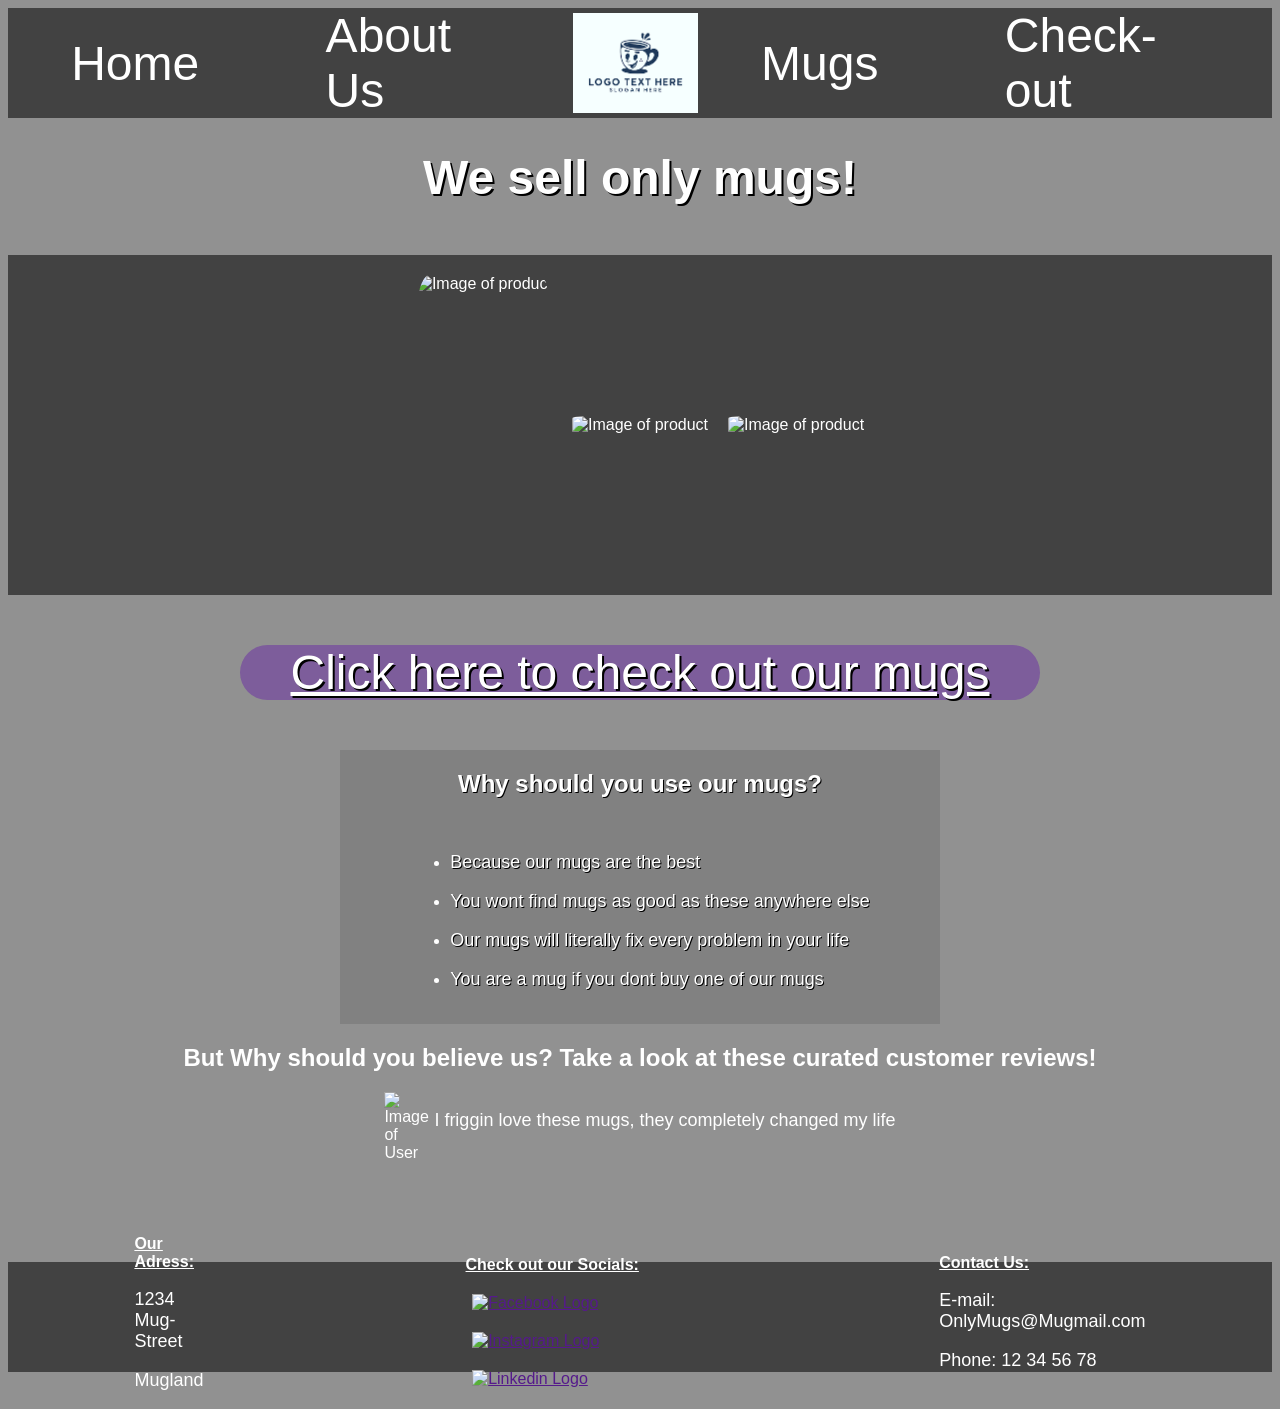
==== index.html @ abe83522 "changed cap for name" ====
<!doctype html>
<html lang="en">
  <head>
    <meta charset="UTF-8" />
    <meta name="viewport" content="width=device-width, initial-scale=1.0" />
    <title>Only Mugs</title>
    <link rel="stylesheet" href="./style.css" />
  </head>
  <body>
    <header>
      <a class="Header-link" href="Test">Home</a>
      <a class="Header-link" href="Test">About Us</a>
      <img
        id="Logo"
        src="[data-uri]"
        alt="Image of Logo"
      />
      <a class="Header-link" href="Test">Mugs</a>
      <a class="Header-link" href="Test">Check-out</a>
    </header>

    <main>
      <h1 class="Mugs-Header">We sell only mugs!</h1>
      <div class="Product-Imagerow">
        <img
          class="Product-Image"
          src="https://plus.unsplash.com/premium_photo-1719289799376-d3de0ca4ddbc?w=700&auto=format&fit=crop&q=60&ixlib=rb-4.1.0&ixid=M3wxMjA3fDB8MHxzZWFyY2h8NXx8cHJvZHVjdHN8ZW58MHx8MHx8fDA%3D"
          alt="Image of product"
        />
        <div class="Product-box">
          <img
            class="Product-Image"
            src="https://plus.unsplash.com/premium_photo-1719289799376-d3de0ca4ddbc?w=700&auto=format&fit=crop&q=60&ixlib=rb-4.1.0&ixid=M3wxMjA3fDB8MHxzZWFyY2h8NXx8cHJvZHVjdHN8ZW58MHx8MHx8fDA%3D"
            alt="Image of product"
          />
        </div>
        <div class="Product-box">
          <img
            class="Product-Image"
            src="https://plus.unsplash.com/premium_photo-1719289799376-d3de0ca4ddbc?w=700&auto=format&fit=crop&q=60&ixlib=rb-4.1.0&ixid=M3wxMjA3fDB8MHxzZWFyY2h8NXx8cHJvZHVjdHN8ZW58MHx8MHx8fDA%3D"
            alt="Image of product"
          />
        </div>
      </div>

      <div id="Mug-Link-Container">
        <div>
          <a id="Mug-Link-Box" href="Click here to check out our mugs"
            >Click here to check out our mugs</a
          >
        </div>
      </div>

      <div id="Why-List-Container">
        <div id="Why-List-Box">
          <h2>Why should you use our mugs?</h2>
          <ul>
            <li>
              <p>Because our mugs are the best</p>
            </li>
            <li><p>You wont find mugs as good as these anywhere else</p></li>

            <li>
              <p>Our mugs will literally fix every problem in your life</p>
            </li>

            <li>
              <p>You are a mug if you dont buy one of our mugs</p>
            </li>
          </ul>
        </div>
      </div>

      <div id="User-Review-Container">
        <div id="User-Review-Box">
          <h2>
            But Why should you believe us? Take a look at these curated customer
            reviews!
          </h2>

          <div id="User-Review-Sub-Box">
            <img
              id="User-Image"
              src="https://thumbs.dreamstime.com/b/wake-up-morning-man-drinking-coffee-mug-his-home-alone-weekend-to-relax-face-thinking-caffeine-277161307.jpg"
              alt="Image of User"
            />

            <p>I friggin love these mugs, they completely changed my life</p>
          </div>
        </div>
      </div>
    </main>

    <footer>
      <div class="Footer-Container">
        <div class="Footer-Text">
          <strong class="Text-Underlined">Our Adress:</strong>
          <p>1234 Mug-Street</p>
          <p>Mugland</p>
        </div>

        <div class="Footer-Text">
          <strong class="Text-Underlined">Check out our Socials:</strong>

          <div class="Social-Media-Container">
            <a class="Social-Media-Links" href="">
              <img
                class="Social-Media-Logo"
                src="https://www.svgrepo.com/show/475647/facebook-color.svg"
                alt="Facebook Logo"
              />
            </a>

            <a class="Social-Media-Links" href="">
              <img
                class="Social-Media-Logo"
                src="https://www.svgrepo.com/show/303154/instagram-2016-logo.svg"
                alt="Instagram Logo"
              />
            </a>

            <a class="Social-Media-Links" href="">
              <img
                class="Social-Media-Logo"
                src="https://www.svgrepo.com/show/448234/linkedin.svg"
                alt="Linkedin Logo"
              />
            </a>
          </div>
        </div>

        <div class="Footer-Text">
          <strong class="Text-Underlined">Contact Us:</strong>
          <p>E-mail: OnlyMugs@Mugmail.com</p>
          <p>Phone: 12 34 56 78</p>
        </div>
      </div>
    </footer>
  </body>
</html>
---- style.css ----
#Logo {
  height: 100px;
  width: auto;
}

header {
  display: flex;
  flex-direction: row;
  align-items: center;
  justify-content: center;
  background-color: rgb(66, 66, 66);
}

.Header-link {
  color: rgb(255, 255, 255);

  font-size: 300%;
  margin-left: 5%;
  margin-right: 5%;
  text-decoration: none;
}

body {
  background-color: rgb(145, 145, 145);
  font-family: Arial, Helvetica, sans-serif;
  color: rgb(255, 255, 255);
}

.Mugs-Header {
  color: rgb(255, 255, 255);
  display: flex;
  flex-direction: row;
  align-items: center;
  justify-content: center;
  font-size: 300%;
  text-shadow: 2px 2px #000000;
}
#Mug-Link-Container {
  display: flex;
  flex-direction: row;
  align-items: center;
  justify-content: center;
}

#Mug-Link-Box {
  color: rgb(255, 255, 255);
  display: flex;
  flex-direction: row;
  align-items: center;
  justify-content: center;
  font-size: 300%;
  background-color: rgb(125, 93, 155);
  text-shadow: 2px 2px #000000;
  border-radius: 100px;
  width: 800px;
}

#User-Review-Container {
  display: flex;
  flex-direction: column;
  align-items: center;
  justify-content: center;
}

#User-Review-Box {
    display: flex;
  flex-direction: column;
  align-items: center;
  justify-content: center;

}

#User-Review-Sub-Box{
display: flex;
flex-direction: row;

}


#User-Image {
  width: 50px;
  height: auto;
}

.Product-Imagerow {
  background-color: rgb(66, 66, 66);
  display: flex;
  flex-direction: row;
  align-items: center;
  justify-content: center;
  padding-bottom: 20px;
  padding-top: 20px;
  margin-top: 50px;
  margin-bottom: 50px;
}

.Product-Image {
  height: 300px;
  width: auto;
  padding-left: 10px;
  padding-right: 10px;
  border-radius: 15%;
}

#Why-List-Container {
  display: flex;
  flex-direction: column;
  align-items: center;
  justify-content: center;
  margin-top: 50px;
}

#Why-List-Box {
  display: flex;
  flex-direction: column;
  align-items: center;
  justify-content: center;
  text-shadow: 1px 1px #000000;
  background-color: rgb(129, 129, 129);

  width: 600px;
}

p {
  font-size: large;
}

.Footer-Container {
  background-color: rgb(66, 66, 66);
  margin-top: 100px;
  height: 100px;
  display: flex;
  flex-direction: row;
  align-items: center;
  justify-content: center;
  padding-top: 10px;
}

.Footer-Text {
  color: rgb(255, 255, 255);
  margin-left: 10%;
  margin-right: 10%;
}

.Social-Media-Logo {
  width: 40px;
  height: auto;
  margin-top: 20px;
}

.Text-Underlined {
  text-decoration: underline;
}

.Social-Media-Links {
  margin-left: 3%;
  margin-right: 3%;
}

a:hover {
  color: aqua;
}
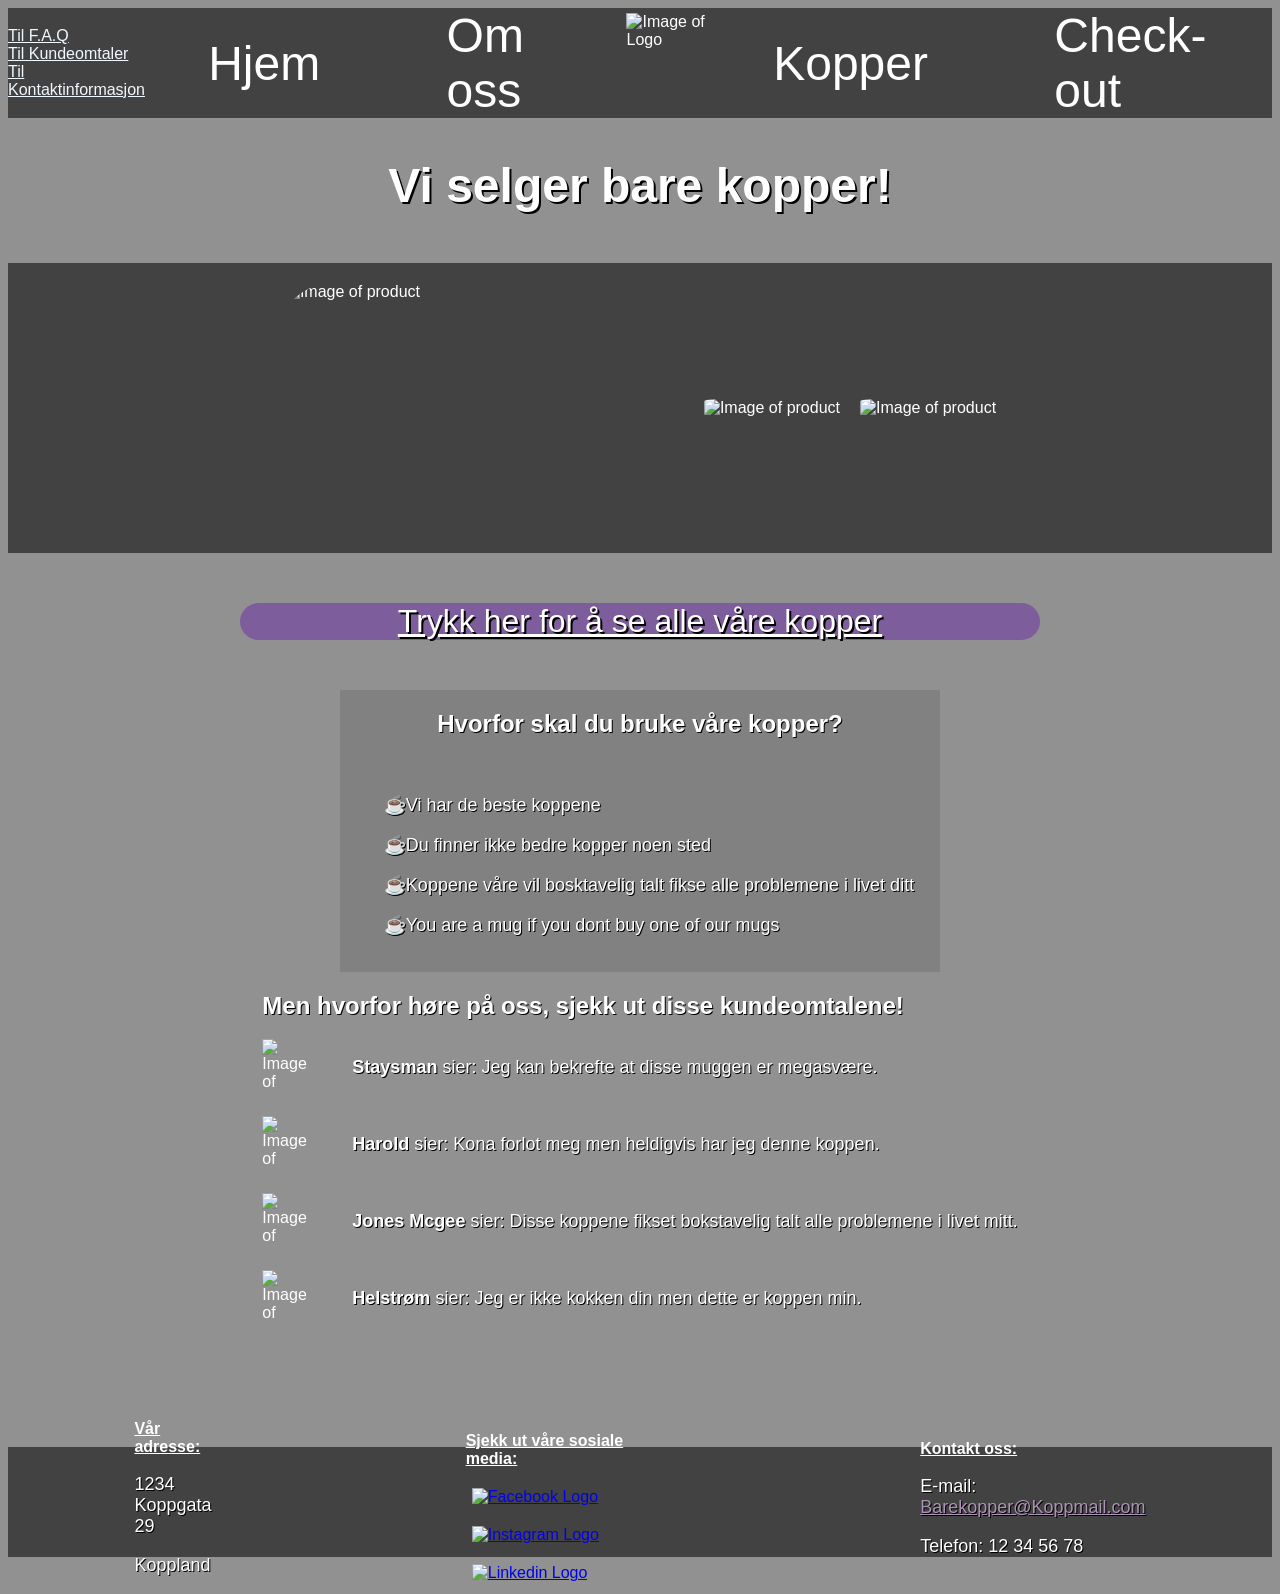
==== commit b3d16ee8: "finished project" ====
--- a/index.html
+++ b/index.html
@@ -3,107 +3,162 @@
   <head>
     <meta charset="UTF-8" />
     <meta name="viewport" content="width=device-width, initial-scale=1.0" />
-    <title>Only Mugs</title>
+    <title>Bare Kopper</title>
     <link rel="stylesheet" href="./style.css" />
   </head>
   <body>
     <header>
-      <a class="Header-link" href="Test">Home</a>
-      <a class="Header-link" href="Test">About Us</a>
+      <nav>
+        <div id="Nav-Container">
+          <a class="Nav-Text" href="#Why-List-Container">Til F.A.Q</a>
+          <a class="Nav-Text" href="#User-Review-Container">Til Kundeomtaler</a>
+          <a class="Nav-Text" href="#Footer-Container"
+            >Til Kontaktinformasjon</a
+          >
+        </div>
+      </nav>
+
+      <a class="Header-link" href="Test">Hjem</a>
+      <a class="Header-link" href="Test">Om oss</a>
       <img
         id="Logo"
-        src="[data-uri]"
+        src="https://img.freepik.com/premium-vector/mug-logo-vector_939690-504.jpg?semt=ais_rp_50_assets&w=740&q=80"
         alt="Image of Logo"
       />
-      <a class="Header-link" href="Test">Mugs</a>
+      <a class="Header-link" href="Test">Kopper</a>
       <a class="Header-link" href="Test">Check-out</a>
     </header>
 
     <main>
-      <h1 class="Mugs-Header">We sell only mugs!</h1>
-      <div class="Product-Imagerow">
-        <img
-          class="Product-Image"
-          src="https://plus.unsplash.com/premium_photo-1719289799376-d3de0ca4ddbc?w=700&auto=format&fit=crop&q=60&ixlib=rb-4.1.0&ixid=M3wxMjA3fDB8MHxzZWFyY2h8NXx8cHJvZHVjdHN8ZW58MHx8MHx8fDA%3D"
-          alt="Image of product"
-        />
-        <div class="Product-box">
+      <section>
+        <h1 class="Mugs-Header">Vi selger bare kopper!</h1>
+        <div class="Product-Imagerow">
           <img
             class="Product-Image"
-            src="https://plus.unsplash.com/premium_photo-1719289799376-d3de0ca4ddbc?w=700&auto=format&fit=crop&q=60&ixlib=rb-4.1.0&ixid=M3wxMjA3fDB8MHxzZWFyY2h8NXx8cHJvZHVjdHN8ZW58MHx8MHx8fDA%3D"
+            src="https://cdn.sanity.io/images/8ihypsrf/production/0b3302f86f8a7e22c6eee66d5aa9f3641e0a57ae-6240x4160.jpg?w=3840&q=75&fit=clip&auto=format"
             alt="Image of product"
           />
-        </div>
-        <div class="Product-box">
-          <img
-            class="Product-Image"
-            src="https://plus.unsplash.com/premium_photo-1719289799376-d3de0ca4ddbc?w=700&auto=format&fit=crop&q=60&ixlib=rb-4.1.0&ixid=M3wxMjA3fDB8MHxzZWFyY2h8NXx8cHJvZHVjdHN8ZW58MHx8MHx8fDA%3D"
-            alt="Image of product"
-          />
-        </div>
-      </div>
-
-      <div id="Mug-Link-Container">
-        <div>
-          <a id="Mug-Link-Box" href="Click here to check out our mugs"
-            >Click here to check out our mugs</a
-          >
-        </div>
-      </div>
-
-      <div id="Why-List-Container">
-        <div id="Why-List-Box">
-          <h2>Why should you use our mugs?</h2>
-          <ul>
-            <li>
-              <p>Because our mugs are the best</p>
-            </li>
-            <li><p>You wont find mugs as good as these anywhere else</p></li>
-
-            <li>
-              <p>Our mugs will literally fix every problem in your life</p>
-            </li>
-
-            <li>
-              <p>You are a mug if you dont buy one of our mugs</p>
-            </li>
-          </ul>
-        </div>
-      </div>
-
-      <div id="User-Review-Container">
-        <div id="User-Review-Box">
-          <h2>
-            But Why should you believe us? Take a look at these curated customer
-            reviews!
-          </h2>
-
-          <div id="User-Review-Sub-Box">
+          <div class="Product-box">
             <img
-              id="User-Image"
-              src="https://thumbs.dreamstime.com/b/wake-up-morning-man-drinking-coffee-mug-his-home-alone-weekend-to-relax-face-thinking-caffeine-277161307.jpg"
-              alt="Image of User"
+              class="Product-Image"
+              src="https://www.swell.com/cdn/shop/collections/Swell-Drink-Mugs-Collection-Banner_57f4940d-1352-4eb5-bb36-2b74b9f21180.jpg?v=1732716736&width=2048"
+              alt="Image of product"
             />
-
-            <p>I friggin love these mugs, they completely changed my life</p>
-          </div>
-        </div>
-      </div>
+          </div>
+          <div class="Product-box">
+            <img
+              class="Product-Image"
+              src="https://i.ytimg.com/vi/ZfGXs99JC80/hq720.jpg?sqp=-oaymwEhCK4FEIIDSFryq4qpAxMIARUAAAAAGAElAADIQj0AgKJD&rs=AOn4CLCvQWeIr-_LvkPMFntvVNdY1-Sh2w"
+              alt="Image of product"
+            />
+          </div>
+        </div>
+
+        <div id="Mug-Link-Container">
+          <div>
+            <a id="Mug-Link-Box" href="Click here to check out our mugs"
+              >Trykk her for å se alle våre kopper</a
+            >
+          </div>
+        </div>
+      </section>
+
+      <section>
+        <div id="Why-List-Container">
+          <div id="Why-List-Box">
+            <h2>Hvorfor skal du bruke våre kopper?</h2>
+            <ul>
+              <li>
+                <p>Vi har de beste koppene</p>
+              </li>
+              <li><p>Du finner ikke bedre kopper noen sted</p></li>
+
+              <li>
+                <p>
+                  Koppene våre vil bosktavelig talt fikse alle problemene i
+                  livet ditt
+                </p>
+              </li>
+
+              <li>
+                <p>You are a mug if you dont buy one of our mugs</p>
+              </li>
+            </ul>
+          </div>
+        </div>
+      </section>
+
+      <section>
+        <div id="User-Review-Container">
+          <div id="User-Review-Box">
+            <h2>Men hvorfor høre på oss, sjekk ut disse kundeomtalene!</h2>
+
+            <div class="User-Review-Sub-Box">
+              <img
+                class="User-Image"
+                src="https://encrypted-tbn0.gstatic.com/images?q=tbn:ANd9GcTqFBc7dMOd60GOKxS-wER0USSd_1hHZZJ0gQ&s"
+                alt="Image of User"
+              />
+
+              <p>
+                <strong>Staysman</strong> sier: Jeg kan bekrefte at disse muggen
+                er megasvære.
+              </p>
+            </div>
+
+            <div class="User-Review-Sub-Box">
+              <img
+                class="User-Image"
+                src="https://www.shutterstock.com/shutterstock/photos/77810326/display_1500/stock-photo-portrait-of-senior-man-holding-coffee-mug-smiling-at-camera-77810326.jpg"
+                alt="Image of User"
+              />
+              <p>
+                <strong>Harold</strong> sier: Kona forlot meg men heldigvis har
+                jeg denne koppen.
+              </p>
+            </div>
+
+            <div class="User-Review-Sub-Box">
+              <img
+                class="User-Image"
+                src="https://st4.depositphotos.com/12985848/22996/i/1600/depositphotos_229960286-stock-photo-handsome-african-american-man-holding.jpg"
+                alt="Image of User"
+              />
+              <p>
+                <strong>Jones Mcgee</strong> sier: Disse koppene fikset
+                bokstavelig talt alle problemene i livet mitt.
+              </p>
+            </div>
+
+            <div class="User-Review-Sub-Box">
+              <img
+                class="User-Image"
+                src="https://cdn-main.newsner.com/wp-content/uploads/sites/16/2020/04/06071653/hellstromn.jpg"
+                alt="Image of User"
+              />
+              <p>
+                <strong>Helstrøm</strong> sier: Jeg er ikke kokken din men dette
+                er koppen min.
+              </p>
+            </div>
+          </div>
+        </div>
+      </section>
     </main>
 
     <footer>
-      <div class="Footer-Container">
+      <div id="Footer-Container">
         <div class="Footer-Text">
-          <strong class="Text-Underlined">Our Adress:</strong>
-          <p>1234 Mug-Street</p>
-          <p>Mugland</p>
+          <strong class="Text-Underlined">Vår adresse:</strong>
+          <p>1234 Koppgata 29</p>
+          <p>Koppland</p>
         </div>
 
         <div class="Footer-Text">
-          <strong class="Text-Underlined">Check out our Socials:</strong>
+          <strong class="Text-Underlined">Sjekk ut våre sosiale media:</strong>
 
           <div class="Social-Media-Container">
-            <a class="Social-Media-Links" href="">
+            <a class="Social-Media-Links" href="https://www.facebook.com/">
               <img
                 class="Social-Media-Logo"
                 src="https://www.svgrepo.com/show/475647/facebook-color.svg"
@@ -111,7 +166,7 @@
               />
             </a>
 
-            <a class="Social-Media-Links" href="">
+            <a class="Social-Media-Links" href="https://www.instagram.com/">
               <img
                 class="Social-Media-Logo"
                 src="https://www.svgrepo.com/show/303154/instagram-2016-logo.svg"
@@ -119,7 +174,7 @@
               />
             </a>
 
-            <a class="Social-Media-Links" href="">
+            <a class="Social-Media-Links" href="https://www.linkedin.com/">
               <img
                 class="Social-Media-Logo"
                 src="https://www.svgrepo.com/show/448234/linkedin.svg"
@@ -130,9 +185,14 @@
         </div>
 
         <div class="Footer-Text">
-          <strong class="Text-Underlined">Contact Us:</strong>
-          <p>E-mail: OnlyMugs@Mugmail.com</p>
-          <p>Phone: 12 34 56 78</p>
+          <strong class="Text-Underlined">Kontakt oss:</strong>
+          <p>
+            E-mail:
+            <a id="E-Mail" href="Mailto:Onlymugs@Mugmail.com"
+              >Barekopper@Koppmail.com</a
+            >
+          </p>
+          <p>Telefon: 12 34 56 78</p>
         </div>
       </div>
     </footer>
--- a/style.css
+++ b/style.css
@@ -1,3 +1,15 @@
+#Nav-Container{
+  display:flex;
+  flex-direction: column;
+  
+
+}
+
+.Nav-Text{
+color: aliceblue;
+
+}
+
 #Logo {
   height: 100px;
   width: auto;
@@ -48,38 +60,20 @@
   flex-direction: row;
   align-items: center;
   justify-content: center;
-  font-size: 300%;
+  font-size: 200%;
   background-color: rgb(125, 93, 155);
   text-shadow: 2px 2px #000000;
   border-radius: 100px;
   width: 800px;
 }
 
-#User-Review-Container {
-  display: flex;
-  flex-direction: column;
-  align-items: center;
-  justify-content: center;
-}
-
-#User-Review-Box {
-    display: flex;
-  flex-direction: column;
-  align-items: center;
-  justify-content: center;
-
-}
-
-#User-Review-Sub-Box{
-display: flex;
-flex-direction: row;
-
-}
-
-
-#User-Image {
+
+
+.User-Image {
   width: 50px;
-  height: auto;
+  height: 50px;
+  object-fit: cover;
+  padding-right: 20px;
 }
 
 .Product-Imagerow {
@@ -95,8 +89,9 @@
 }
 
 .Product-Image {
-  height: 300px;
-  width: auto;
+  height: 250px;
+  width: 400px;
+  object-fit: cover;
   padding-left: 10px;
   padding-right: 10px;
   border-radius: 15%;
@@ -121,11 +116,49 @@
   width: 600px;
 }
 
+ul {
+  list-style-type: "\2615";
+  font-size: large;
+}
+
+
+#User-Review-Container {
+  display: flex;
+  flex-direction: column;
+  align-items: center;
+  justify-content: center;
+}
+
+#User-Review-Box {
+  display: flex;
+  flex-direction: column;
+  align-items: flex-start;
+}
+
+.User-Review-Sub-Box {
+  display: flex;
+  flex-direction: row;
+  padding-bottom: 20px;
+}
+
+
+.User-Image {
+  margin-right: 20px;
+  
+  
+}
+
 p {
   font-size: large;
-}
-
-.Footer-Container {
+  text-shadow: 1px 1px #000000;
+}
+
+h2{
+   text-shadow: 1px 1px #000000;
+
+}
+
+#Footer-Container {
   background-color: rgb(66, 66, 66);
   margin-top: 100px;
   height: 100px;
@@ -141,6 +174,7 @@
   margin-left: 10%;
   margin-right: 10%;
 }
+
 
 .Social-Media-Logo {
   width: 40px;
@@ -157,6 +191,10 @@
   margin-right: 3%;
 }
 
+#E-Mail {
+  color: rgb(172, 146, 181);
+}
+
 a:hover {
   color: aqua;
 }
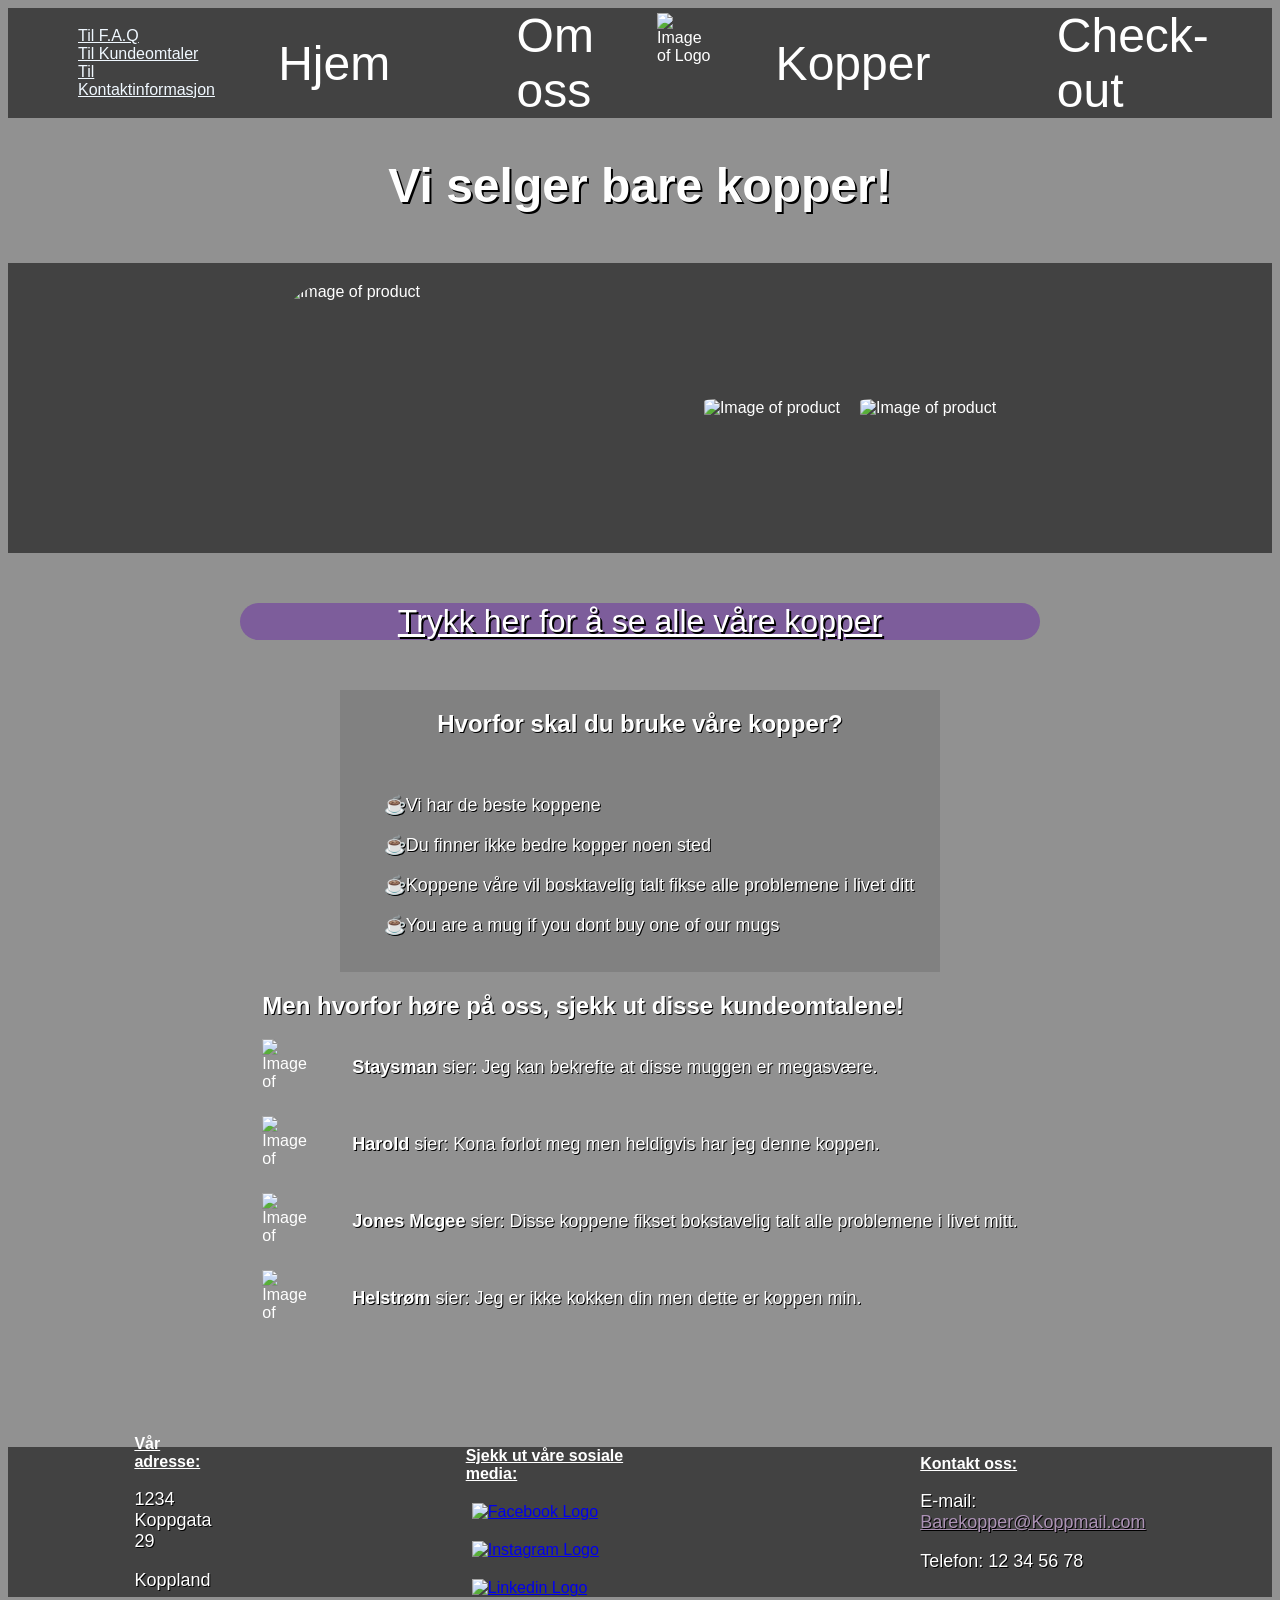
==== commit ed27f332: "Fixed changes specified by teacher" ====
--- a/index.html
+++ b/index.html
@@ -31,7 +31,7 @@
 
     <main>
       <section>
-        <h1 class="Mugs-Header">Vi selger bare kopper!</h1>
+        <h1 id="Mugs-Header">Vi selger bare kopper!</h1>
         <div class="Product-Imagerow">
           <img
             class="Product-Image"
--- a/style.css
+++ b/style.css
@@ -7,6 +7,7 @@
 
 .Nav-Text{
 color: aliceblue;
+padding-left: 70px;
 
 }
 
@@ -38,7 +39,7 @@
   color: rgb(255, 255, 255);
 }
 
-.Mugs-Header {
+#Mugs-Header {
   color: rgb(255, 255, 255);
   display: flex;
   flex-direction: row;
@@ -166,7 +167,8 @@
   flex-direction: row;
   align-items: center;
   justify-content: center;
-  padding-top: 10px;
+  padding-top: 25px;
+  padding-bottom: 25px;
 }
 
 .Footer-Text {
